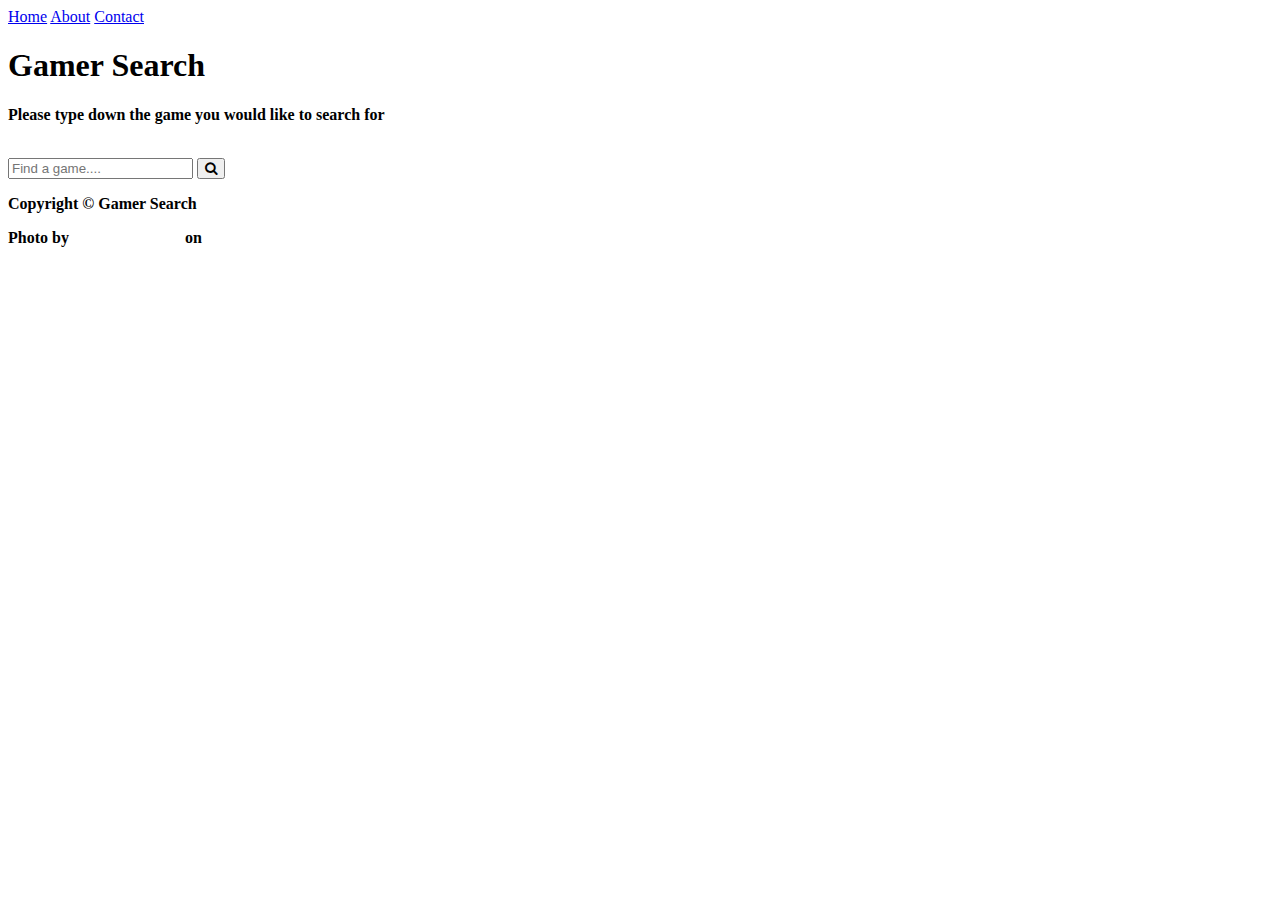
==== index.html @ 89e89714 "Update index.html" ====
<!DOCTYPE html>
<html lang="en" dir="ltr">
  <head>
    <meta charset="utf-8">
    <meta name="viewport" content="width=device-width, initial-scale=1">
    <link rel="stylesheet" href="css/style.css">
    <link rel="stylesheet" href="https://cdnjs.cloudflare.com/ajax/libs/font-awesome/4.7.0/css/font-awesome.min.css">
    <title>Gamer's Engine</title>
  </head>
  <body class="bg">
    <div class="sidenav" id="theSideNav">
      <a class="active" id="home" href="index.html">Home</a>
      <a class="about" id="about" href="about.html">About</a>
      <a class="contact" id="contact" href="contact.html">Contact</a>
    </div>
    <section class="intro">
      <h1><b>Gamer Search<b></h1>
      <p><strong>Please type down the game you would like to search for</strong></p>
    </section>
    <br>
    <div class="search-container">
      <input type="text" name="search-text" class="search-input" placeholder="Find a game...."/>
      <button class="search-button" id="wrapper"><i class="fa fa-search"></i></button>
    </div>
    <footer id="footer">
      <p>Copyright &copy; Gamer Search</p>
      <span>Photo by <a href="https://unsplash.com/@v4ssu?utm_source=unsplash&amp;utm_medium=referral&amp;utm_content=creditCopyText" style="color:white">Hardik Sharma</a> on
        <a href="https://unsplash.com/s/photos/xbox?utm_source=unsplash&amp;utm_medium=referral&amp;utm_content=creditCopyText" style="color:white">Unsplash</a></span>
    </footer>
  </body>
</html>
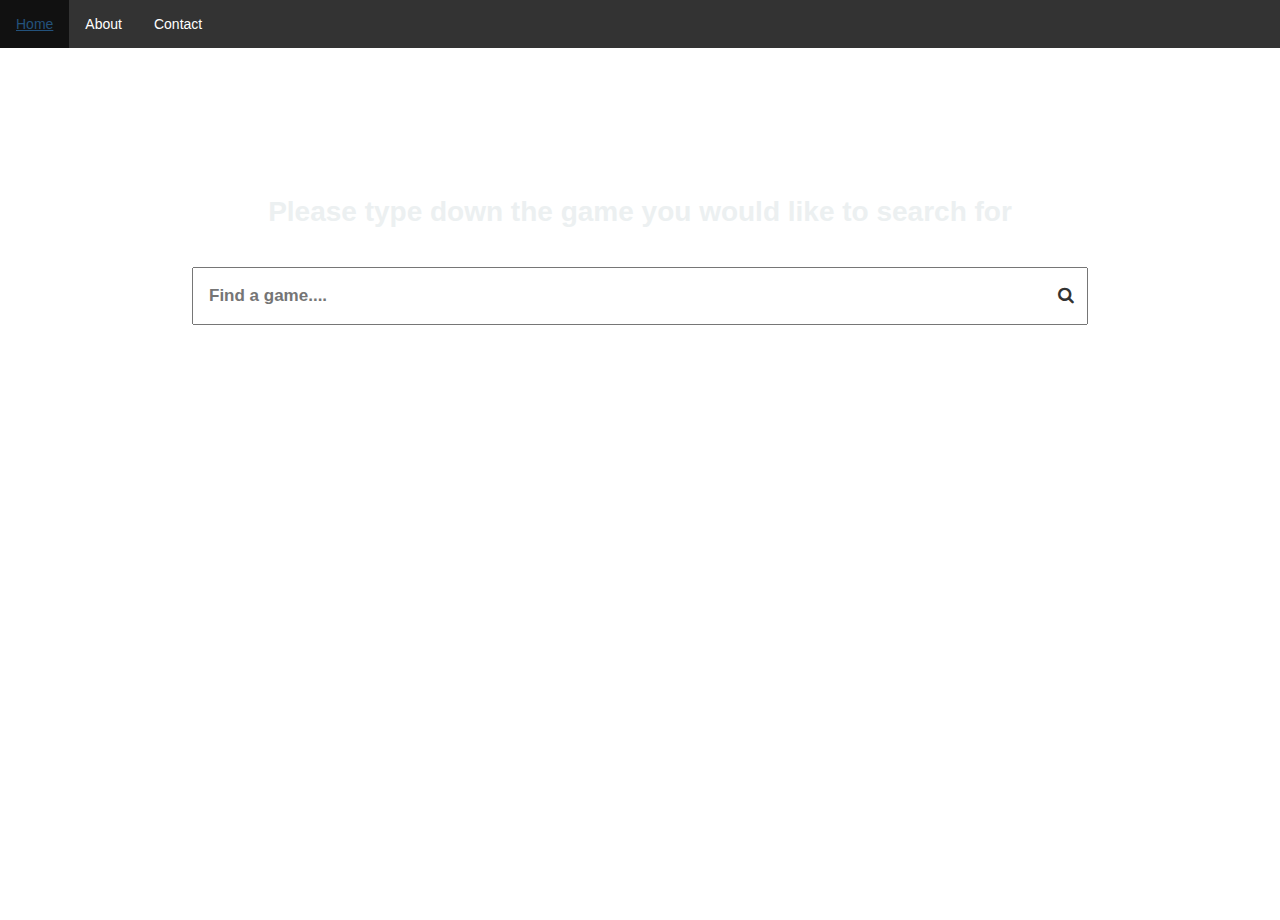
==== commit 90e06357: "Merge pull request #1 from ColinTakushi/master" ====
--- a/index.html
+++ b/index.html
@@ -2,19 +2,21 @@
 <html lang="en" dir="ltr">
   <head>
     <meta charset="utf-8">
-    <meta name="viewport" content="width=device-width, initial-scale=1">
+    <meta name="viewport" content="width=device-width, initial-scale=1.0">
     <link rel="stylesheet" href="css/style.css">
     <link rel="stylesheet" href="https://cdnjs.cloudflare.com/ajax/libs/font-awesome/4.7.0/css/font-awesome.min.css">
+    <link rel="stylesheet" href="https://cdnjs.cloudflare.com/ajax/libs/twitter-bootstrap/3.3.6/css/bootstrap.min.css">
     <title>Gamer's Engine</title>
   </head>
+
   <body class="bg">
-    <div class="sidenav" id="theSideNav">
-      <a class="active" id="home" href="index.html">Home</a>
-      <a class="about" id="about" href="about.html">About</a>
-      <a class="contact" id="contact" href="contact.html">Contact</a>
-    </div>
+    <ul>
+      <li><a class="active" id="home" href="index.html">Home</a></li>
+      <li><a class="about" id="about" href="about.html">About</a></li>
+      <li><a class="contact" id="contact" href="contact.html">Contact</a></li>
+    </ul>
     <section class="intro">
-      <h1><b>Gamer Search<b></h1>
+      <h1><b>Gamer's Engine<b></h1>
       <p><strong>Please type down the game you would like to search for</strong></p>
     </section>
     <br>
@@ -23,9 +25,10 @@
       <button class="search-button" id="wrapper"><i class="fa fa-search"></i></button>
     </div>
     <footer id="footer">
-      <p>Copyright &copy; Gamer Search</p>
+      <p>Copyright &copy; Gamer's Engine 2020</p>
       <span>Photo by <a href="https://unsplash.com/@v4ssu?utm_source=unsplash&amp;utm_medium=referral&amp;utm_content=creditCopyText" style="color:white">Hardik Sharma</a> on
         <a href="https://unsplash.com/s/photos/xbox?utm_source=unsplash&amp;utm_medium=referral&amp;utm_content=creditCopyText" style="color:white">Unsplash</a></span>
     </footer>
   </body>
+
 </html>
--- a/css/style.css
+++ b/css/style.css
@@ -0,0 +1,104 @@
+body, html {
+  height: 100%;
+  margin: 0;
+}
+
+.bg {
+  background-image: url("/img/xbox.jpg");
+  height: 100%;
+  background-position: center;
+  background-repeat: no-repeat;
+  background-size: cover;
+}
+
+.intro h1 {
+  top: 100px;
+  position: relative;
+  font-size: 70px;
+  color: white;
+  text-shadow: white;
+}
+
+.intro p {
+  top: 85px;
+  position: relative;
+  font-size: 200%;
+  color:  #ecf0f1;
+}
+
+.intro h1, p {
+  text-align: center;
+}
+
+ul {
+  list-style-type: none;
+  margin: 0;
+  padding: 0;
+  overflow: hidden;
+  background-color: #333;
+  position: fixed;
+  top: 0;
+  width: 100%;
+}
+
+li {
+  float: left;
+}
+
+li a {
+  display: block;
+  color: white;
+  text-align: center;
+  padding: 14px 16px;
+  text-decoration: none;
+}
+
+li a:hover {
+  background-color: #111;
+}
+
+.active {
+  background-color: #4CAF50;
+}
+
+.search-container{
+  position: relative;
+  width: 100%;
+  margin: 90px auto;
+  padding-left: 15%;
+  padding-right: 15%;
+}
+.search-container input {
+  width: 100%;
+  padding: 15px;
+  font-size: 17px;
+}
+
+.search-container button {
+  position: absolute;
+  right: 15%;
+  top: 1px;
+  border: none;
+  height: 56px;
+  background: #ededed00;
+  border-radius: 3px;
+  padding: 14px;
+  transition: all .2s;
+  font-size: 17px;
+  overflow: hidden;
+}
+
+.search-container button:hover {
+  background-color: grey;
+  color: #fff;
+  cursor: pointer;
+}
+
+#footer {
+  position: absolute;
+  text-align: center;
+  bottom: 30px;
+  width: 100%;
+  height: 2.5rem;
+  color: white;
+}
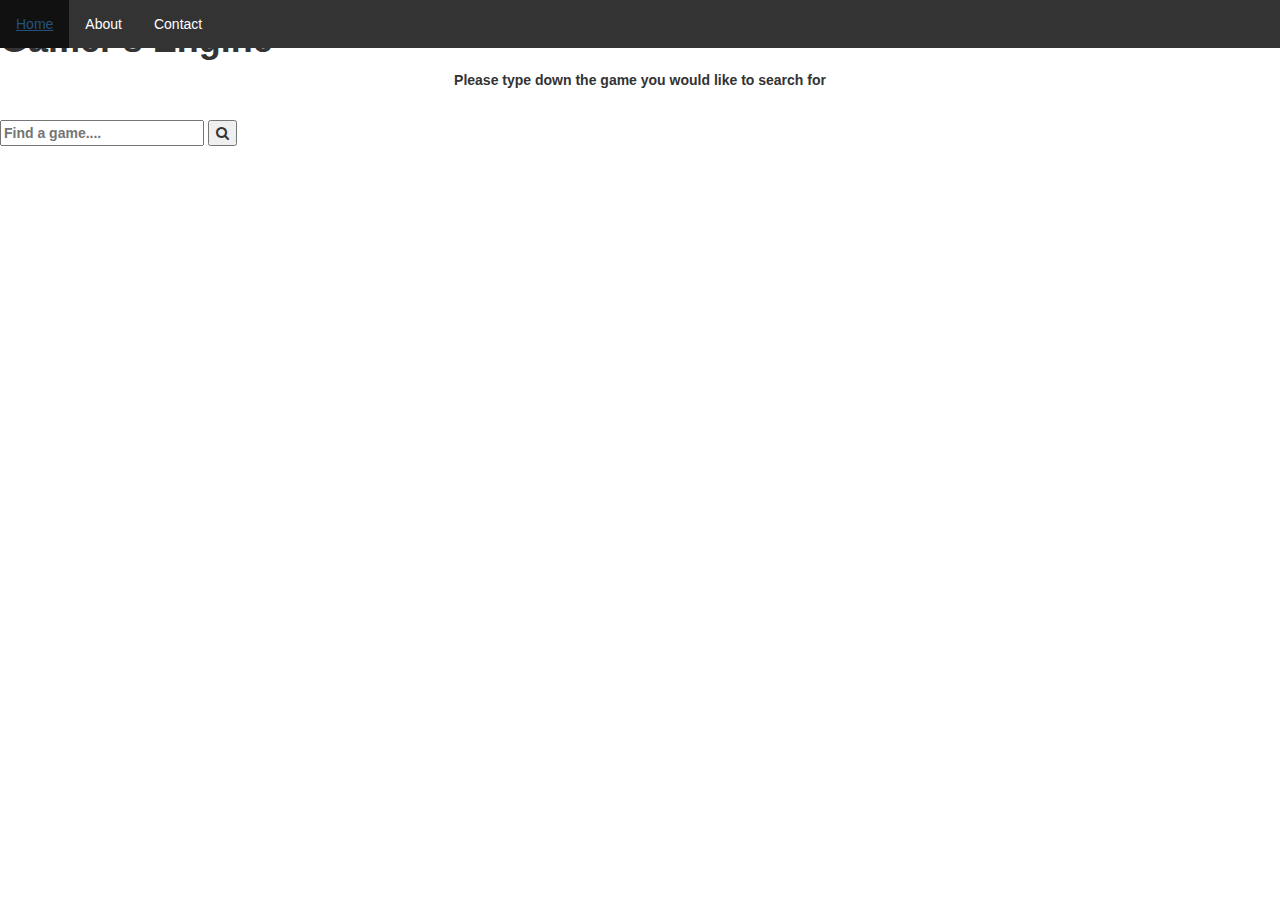
==== commit d5564e4a: "Merge pull request #3 from GamerSearch/Renaud" ====
--- a/index.html
+++ b/index.html
@@ -6,29 +6,47 @@
     <link rel="stylesheet" href="css/style.css">
     <link rel="stylesheet" href="https://cdnjs.cloudflare.com/ajax/libs/font-awesome/4.7.0/css/font-awesome.min.css">
     <link rel="stylesheet" href="https://cdnjs.cloudflare.com/ajax/libs/twitter-bootstrap/3.3.6/css/bootstrap.min.css">
+    <link href="https://fonts.googleapis.com/css2?family=Bebas+Neue&family=Ubuntu+Mono&display=swap" rel="stylesheet">
+
     <title>Gamer's Engine</title>
   </head>
 
-  <body class="bg">
-    <ul>
-      <li><a class="active" id="home" href="index.html">Home</a></li>
-      <li><a class="about" id="about" href="about.html">About</a></li>
-      <li><a class="contact" id="contact" href="contact.html">Contact</a></li>
-    </ul>
-    <section class="intro">
+  <!-- [  deleting out: <body class="bg"> ]  -->
+  <div id = "content">
+
+    <div class = "navBar">
+      <ul>
+        <li><a class="active" id="home" href="index.html">Home</a></li>
+        <li><a class="about" id="about" href="about.html">About</a></li>
+        <li><a class="contact" id="contact" href="contact.html">Contact</a></li>
+      </ul>
+    </div>  <!-- end of navBar-->
+    
+    <!-- [  deleting out: <section class="intro"> ] -->
+    <div class = "titleBar">
       <h1><b>Gamer's Engine<b></h1>
       <p><strong>Please type down the game you would like to search for</strong></p>
-    </section>
+      </div>
+    <!-- [  deleting out: </section>  ] -->
     <br>
-    <div class="search-container">
+
+    <div class = "search-content">    
       <input type="text" name="search-text" class="search-input" placeholder="Find a game...."/>
-      <button class="search-button" id="wrapper"><i class="fa fa-search"></i></button>
+      <button class="search-button" id="wrapper"><i class="fa fa-search"></i></button>      
     </div>
+
+  </div> <!-- end of div id: search-content -->
+
     <footer id="footer">
       <p>Copyright &copy; Gamer's Engine 2020</p>
       <span>Photo by <a href="https://unsplash.com/@v4ssu?utm_source=unsplash&amp;utm_medium=referral&amp;utm_content=creditCopyText" style="color:white">Hardik Sharma</a> on
         <a href="https://unsplash.com/s/photos/xbox?utm_source=unsplash&amp;utm_medium=referral&amp;utm_content=creditCopyText" style="color:white">Unsplash</a></span>
     </footer>
+    <script src="https://cdnjs.cloudflare.com/ajax/libs/jquery/2.1.4/jquery.min.js" charset="utf-8"></script>
+    <script src="js/formhandler.js" charset="utf-8"></script>
+    <script src="js/apihandler.js" charset="utf-8"></script>
+    <script src="js/main.js" charset="utf-8"></script>
+
   </body>
 
 </html>
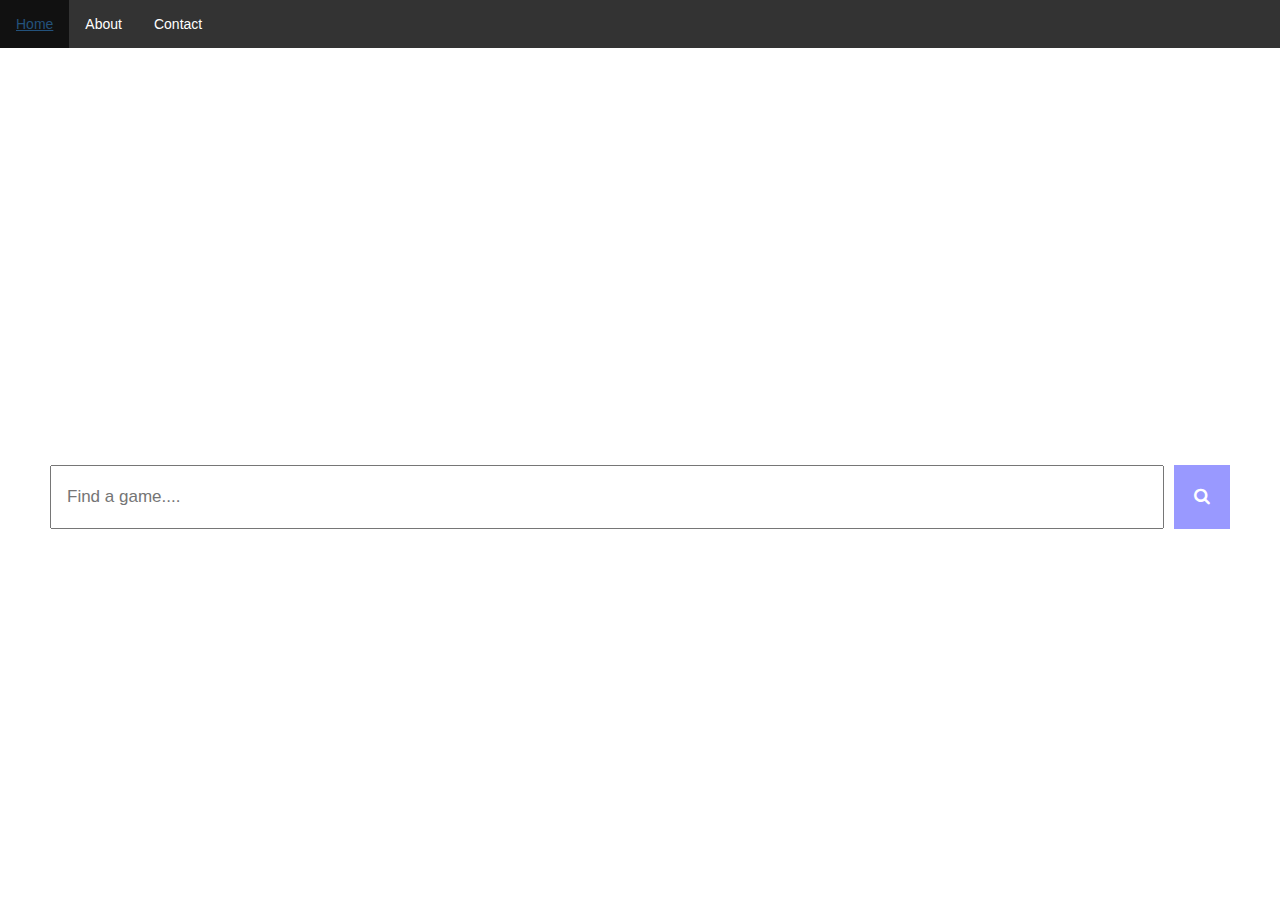
==== commit be7596f0: "MISC: upload what i have" ====
--- a/index.html
+++ b/index.html
@@ -12,8 +12,7 @@
   </head>
 
   <!-- [  deleting out: <body class="bg"> ]  -->
-  <div id = "content">
-
+  <body>
     <div class = "navBar">
       <ul>
         <li><a class="active" id="home" href="index.html">Home</a></li>
@@ -21,27 +20,30 @@
         <li><a class="contact" id="contact" href="contact.html">Contact</a></li>
       </ul>
     </div>  <!-- end of navBar-->
-    
+
     <!-- [  deleting out: <section class="intro"> ] -->
     <div class = "titleBar">
-      <h1><b>Gamer's Engine<b></h1>
+      <h1><b>Gamer's Engine</b></h1>
       <p><strong>Please type down the game you would like to search for</strong></p>
       </div>
     <!-- [  deleting out: </section>  ] -->
     <br>
 
-    <div class = "search-content">    
-      <input type="text" name="search-text" class="search-input" placeholder="Find a game...."/>
-      <button class="search-button" id="wrapper"><i class="fa fa-search"></i></button>      
-    </div>
+    <form class="searchForm">
+      <div class = "search-content">
+        <input type="text" name="search-text" id="searchInput" class="search-input" placeholder="Find a game...."/>
+        <button class="search-button" id="searchButton"><i class="fa fa-search"></i></button>
+      </div>
+    </form>
 
-  </div> <!-- end of div id: search-content -->
+  </body> <!-- end of div id: search-content -->
 
     <footer id="footer">
       <p>Copyright &copy; Gamer's Engine 2020</p>
       <span>Photo by <a href="https://unsplash.com/@v4ssu?utm_source=unsplash&amp;utm_medium=referral&amp;utm_content=creditCopyText" style="color:white">Hardik Sharma</a> on
         <a href="https://unsplash.com/s/photos/xbox?utm_source=unsplash&amp;utm_medium=referral&amp;utm_content=creditCopyText" style="color:white">Unsplash</a></span>
     </footer>
+
     <script src="https://cdnjs.cloudflare.com/ajax/libs/jquery/2.1.4/jquery.min.js" charset="utf-8"></script>
     <script src="js/formhandler.js" charset="utf-8"></script>
     <script src="js/apihandler.js" charset="utf-8"></script>
--- a/css/style.css
+++ b/css/style.css
@@ -3,31 +3,18 @@
   margin: 0;
 }
 
-.bg {
+body {
+  display: flex;
+  flex-direction: column;
+  text-align:center;
+  justify-content: center;
+
+  height: 100%;
+
   background-image: url("/img/xbox.jpg");
-  height: 100%;
   background-position: center;
   background-repeat: no-repeat;
   background-size: cover;
-}
-
-.intro h1 {
-  top: 100px;
-  position: relative;
-  font-size: 70px;
-  color: white;
-  text-shadow: white;
-}
-
-.intro p {
-  top: 85px;
-  position: relative;
-  font-size: 200%;
-  color:  #ecf0f1;
-}
-
-.intro h1, p {
-  text-align: center;
 }
 
 ul {
@@ -62,43 +49,102 @@
 }
 
 .search-container{
-  position: relative;
+  position: auto;
   width: 100%;
   margin: 90px auto;
-  padding-left: 15%;
-  padding-right: 15%;
+
 }
-.search-container input {
+
+#searchInput {
   width: 100%;
   padding: 15px;
   font-size: 17px;
+  overflow:hidden;
 }
 
-.search-container button {
-  position: absolute;
-  right: 15%;
-  top: 1px;
-  border: none;
-  height: 56px;
-  background: #ededed00;
-  border-radius: 3px;
-  padding: 14px;
+
+
+
+#footer {
+  text-align: center;
+  bottom: 30px;
+  width: 100%;
+  height: 2.5rem;
+  color: white;
+  flex: 0 1 auto;
+}
+
+
+
+/* new added content : edit - Mina Trevizo */
+
+
+
+.navBar {
+  width: 100%;
+  overflow: hidden;
+
+}
+
+.titleBar{
+  color: white;
+  font-family: 'Ubuntu Mono', monospace;
+}
+
+.search-content{
+  display: flex;
+  flex-direction: row;
+  position: auto;
+  width: 100%;
+  height: fit-content;
+  padding: 50px;
+  overflow: hidden;
+
+}
+
+#searchButton {
+  float: left;
+  background-color: #9999ff;
+  border:#3333ff;
+  margin-left: 10px;
+  height: fit-content;
+  color:white;
+  padding: 20px;
+
   transition: all .2s;
   font-size: 17px;
-  overflow: hidden;
+
 }
 
-.search-container button:hover {
+#searchButton:hover {
+
   background-color: grey;
   color: #fff;
   cursor: pointer;
 }
 
-#footer {
-  position: absolute;
+.main-content {
+  flex: 1 1 auto;
+
+  display: flex;
+  flex-direction: column;
+  overflow-y: auto;
+}
+
+.container {
+  flex: 0 1 auto;
+  color: white;
+  display: flex;
+}
+
+.image-container {
+  flex: 1 1 30%;
+  width: 600px;
+}
+
+.title-container {
+  flex: 1 1 auto;
+  color: white;
+  font-family: 'Ubuntu Mono', monospace;
   text-align: center;
-  bottom: 30px;
-  width: 100%;
-  height: 2.5rem;
-  color: white;
 }
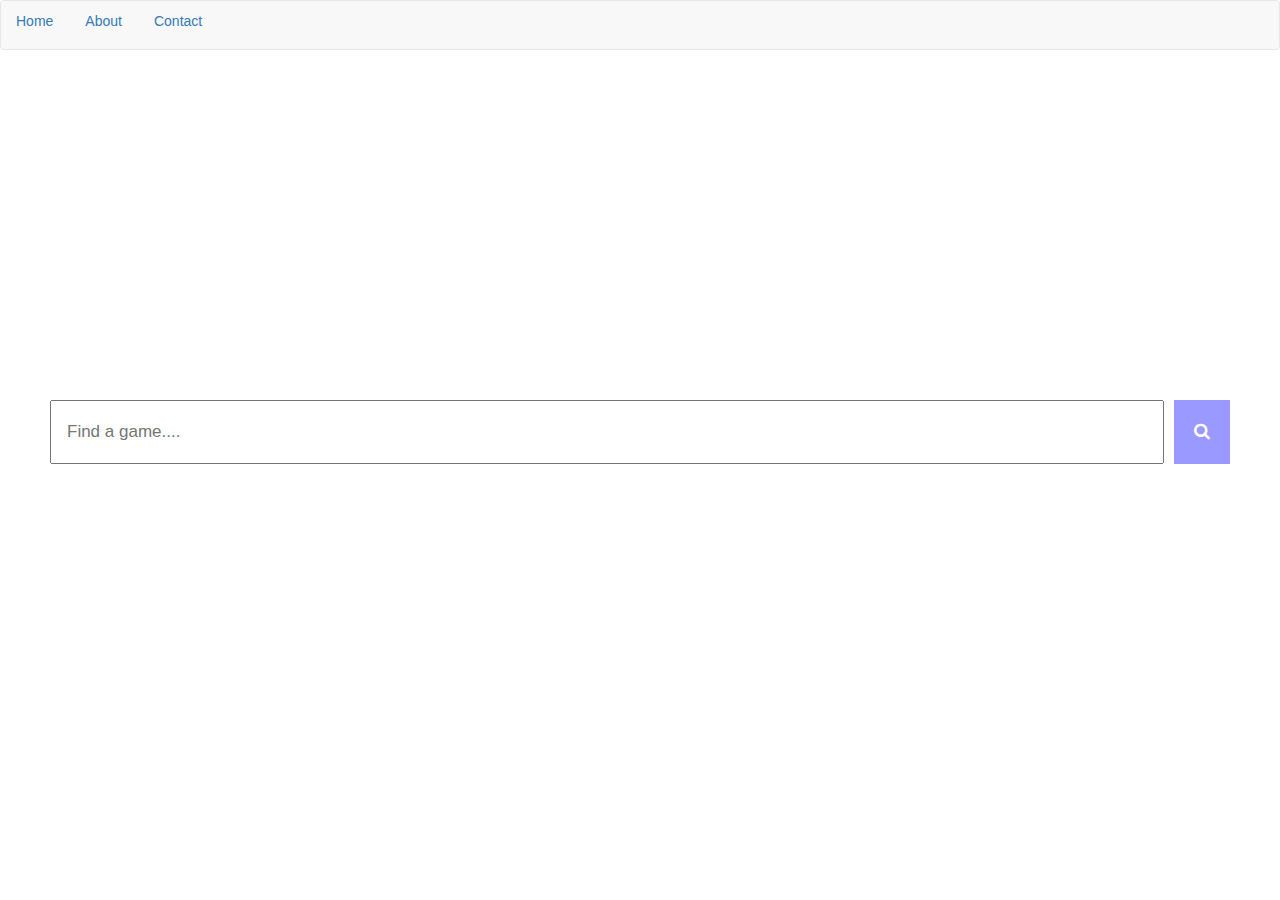
==== commit 7e9cec02: "added css and flex to index.html and more-info.html" ====
--- a/index.html
+++ b/index.html
@@ -13,36 +13,44 @@
 
   <!-- [  deleting out: <body class="bg"> ]  -->
   <body>
-    <div class = "navBar">
-      <ul>
-        <li><a class="active" id="home" href="index.html">Home</a></li>
-        <li><a class="about" id="about" href="about.html">About</a></li>
-        <li><a class="contact" id="contact" href="contact.html">Contact</a></li>
-      </ul>
-    </div>  <!-- end of navBar-->
+    <div class = "top">
+      <nav class="navbar navbar-default">
+        <ul class = "nav nav-pills">
+          <li><a href= "index.html">Home</a></li>
+          <li><a href = "about.html">About</a></li>
+          <li><a href = "contact.html">Contact</a></li>
+        </ul>
+      </nav>
+    </div>
 
     <!-- [  deleting out: <section class="intro"> ] -->
-    <div class = "titleBar">
-      <h1><b>Gamer's Engine</b></h1>
-      <p><strong>Please type down the game you would like to search for</strong></p>
-      </div>
+    <div class = "middle">
+      <div class = "titleBar">
+        <h1><b>Gamer's Engine</b></h1>
+        <p><strong>Please type down the game you would like to search for</strong></p>
+        </div>
+
     <!-- [  deleting out: </section>  ] -->
-    <br>
+    
 
-    <form class="searchForm">
-      <div class = "search-content">
-        <input type="text" name="search-text" id="searchInput" class="search-input" placeholder="Find a game...."/>
-        <button class="search-button" id="searchButton"><i class="fa fa-search"></i></button>
-      </div>
-    </form>
+      <form class="searchForm">
+        <div class = "search-content">
+          <input type="text" name="search-text" id="searchInput" class="search-input" placeholder="Find a game...."/>
+          <button class="search-button" id="searchButton"><i class="fa fa-search"></i></button>
+        </div>
+      </form>
+    </div>
+
+    <div class = "bottom">
+      <footer id="footer">
+        <p>Copyright &copy; Gamer's Engine 2020</p>
+        <span>Photo by <a href="https://unsplash.com/@v4ssu?utm_source=unsplash&amp;utm_medium=referral&amp;utm_content=creditCopyText" style="color:white">Hardik Sharma</a> on
+          <a href="https://unsplash.com/s/photos/xbox?utm_source=unsplash&amp;utm_medium=referral&amp;utm_content=creditCopyText" style="color:white">Unsplash</a></span>
+      </footer>
+    </div>
 
   </body> <!-- end of div id: search-content -->
 
-    <footer id="footer">
-      <p>Copyright &copy; Gamer's Engine 2020</p>
-      <span>Photo by <a href="https://unsplash.com/@v4ssu?utm_source=unsplash&amp;utm_medium=referral&amp;utm_content=creditCopyText" style="color:white">Hardik Sharma</a> on
-        <a href="https://unsplash.com/s/photos/xbox?utm_source=unsplash&amp;utm_medium=referral&amp;utm_content=creditCopyText" style="color:white">Unsplash</a></span>
-    </footer>
 
     <script src="https://cdnjs.cloudflare.com/ajax/libs/jquery/2.1.4/jquery.min.js" charset="utf-8"></script>
     <script src="js/formhandler.js" charset="utf-8"></script>
--- a/css/style.css
+++ b/css/style.css
@@ -2,47 +2,24 @@
   height: 100%;
   margin: 0;
 }
-
 body {
   display: flex;
   flex-direction: column;
-  text-align:center;
+  flex-wrap: nowrap;
+  
   justify-content: center;
-
+  align-items:stretch;
+  
   height: 100%;
-
+ 
   background-image: url("/img/xbox.jpg");
   background-position: center;
   background-repeat: no-repeat;
   background-size: cover;
+
+
 }
 
-ul {
-  list-style-type: none;
-  margin: 0;
-  padding: 0;
-  overflow: hidden;
-  background-color: #333;
-  position: fixed;
-  top: 0;
-  width: 100%;
-}
-
-li {
-  float: left;
-}
-
-li a {
-  display: block;
-  color: white;
-  text-align: center;
-  padding: 14px 16px;
-  text-decoration: none;
-}
-
-li a:hover {
-  background-color: #111;
-}
 
 .active {
   background-color: #4CAF50;
@@ -89,6 +66,7 @@
 .titleBar{
   color: white;
   font-family: 'Ubuntu Mono', monospace;
+
 }
 
 .search-content{
@@ -148,3 +126,28 @@
   font-family: 'Ubuntu Mono', monospace;
   text-align: center;
 }
+
+
+
+/* ADDING MORE CONTENT - mina [7-29-2020] */
+.top{
+  flex: 1 1 auto;
+  
+
+}
+.middle{
+  display: flex;
+  flex-direction: column;
+  overflow: auto;
+  flex-wrap: wrap;
+  min-height: min-content;
+  order: 0;
+  flex: 1 1 auto;
+ 
+}
+
+
+.bottom{
+  flex: 1 1 auto;
+  bottom: 0;
+}